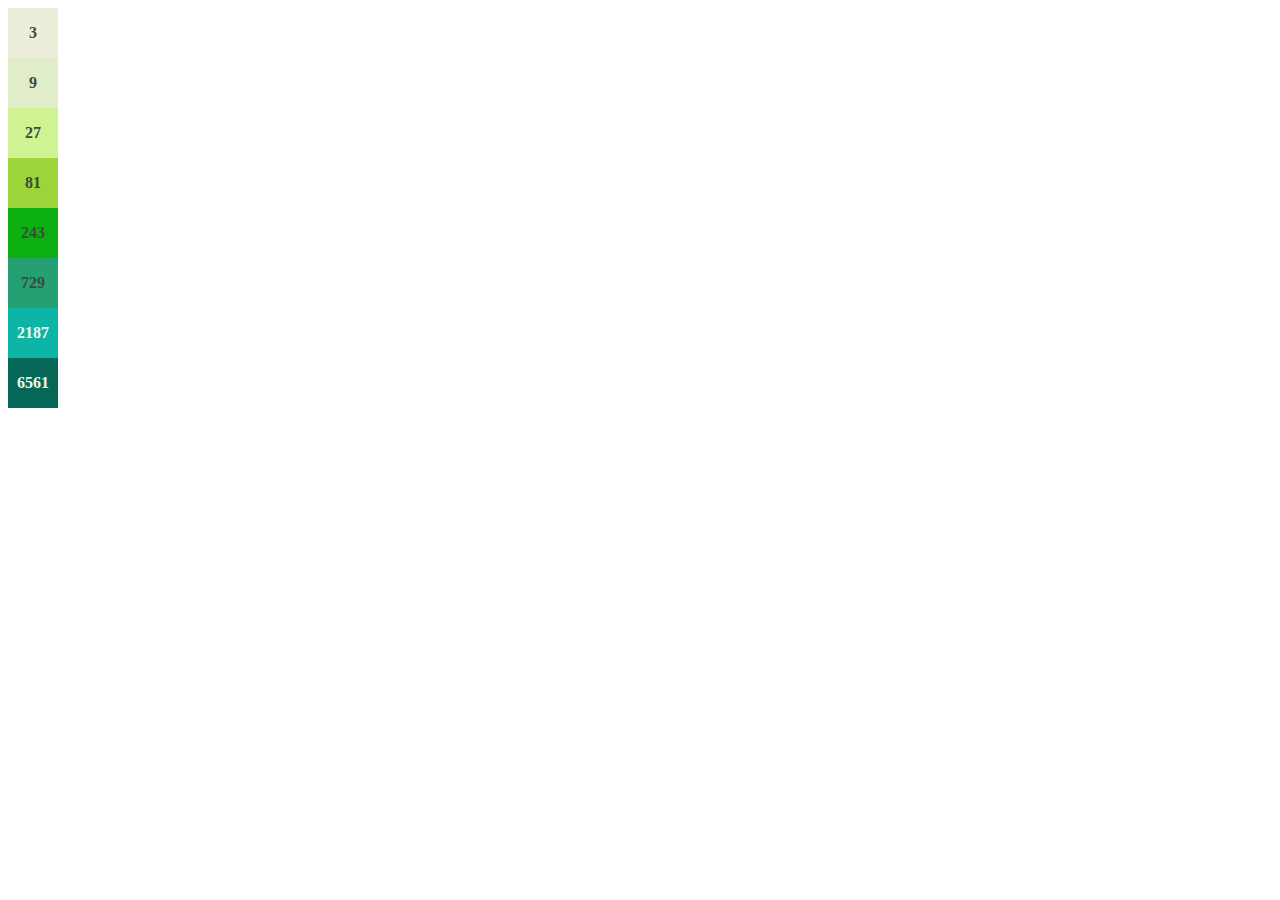
==== colortest.html @ 85fd34c0 "Colour Palette" ====
<!DOCTYPE html>
<html lang="en">
<head>
    <meta charset="UTF-8">
    <meta name="viewport" content="width=device-width, initial-scale=1.0">
    <title>Document</title>
    <style>
        .box div{
            height: 50px;
            width: 50px;
            display: flex;
            align-items: center;
            justify-content: center;
            font-weight: bold;
        }

        .s{
            color: #3B4B39;
        }
        .b{
            color: #F2F9F2;
        }

        #b3{
            background: #ECEEDA;
        }
        #b9{
            background: #E0EDC8;
        }
        #b27{
            background: #CFF293;
        }
        #b81{
            background: #9CD539;
        }
        #b243{
            background: #0CB010;
        }
        #b729{
            background: #25A072;
        }
        #b2187{
            background: #0CB5A5;
        }
        #b6561{
            background: #056856;
        }
        

    </style>
</head>
<body>
    <div class="box">
        <div id="b3" class="s">3</div>
        <div id="b9" class="s">9</div>
        <div id="b27" class="s">27</div>
        <div id="b81" class="s">81</div>
        <div id="b243" class="s">243</div>
        <div id="b729" class="s">729</div>
        <div id="b2187" class="b">2187</div>
        <div id="b6561" class="b">6561</div>
    </div>
</body>
</html>
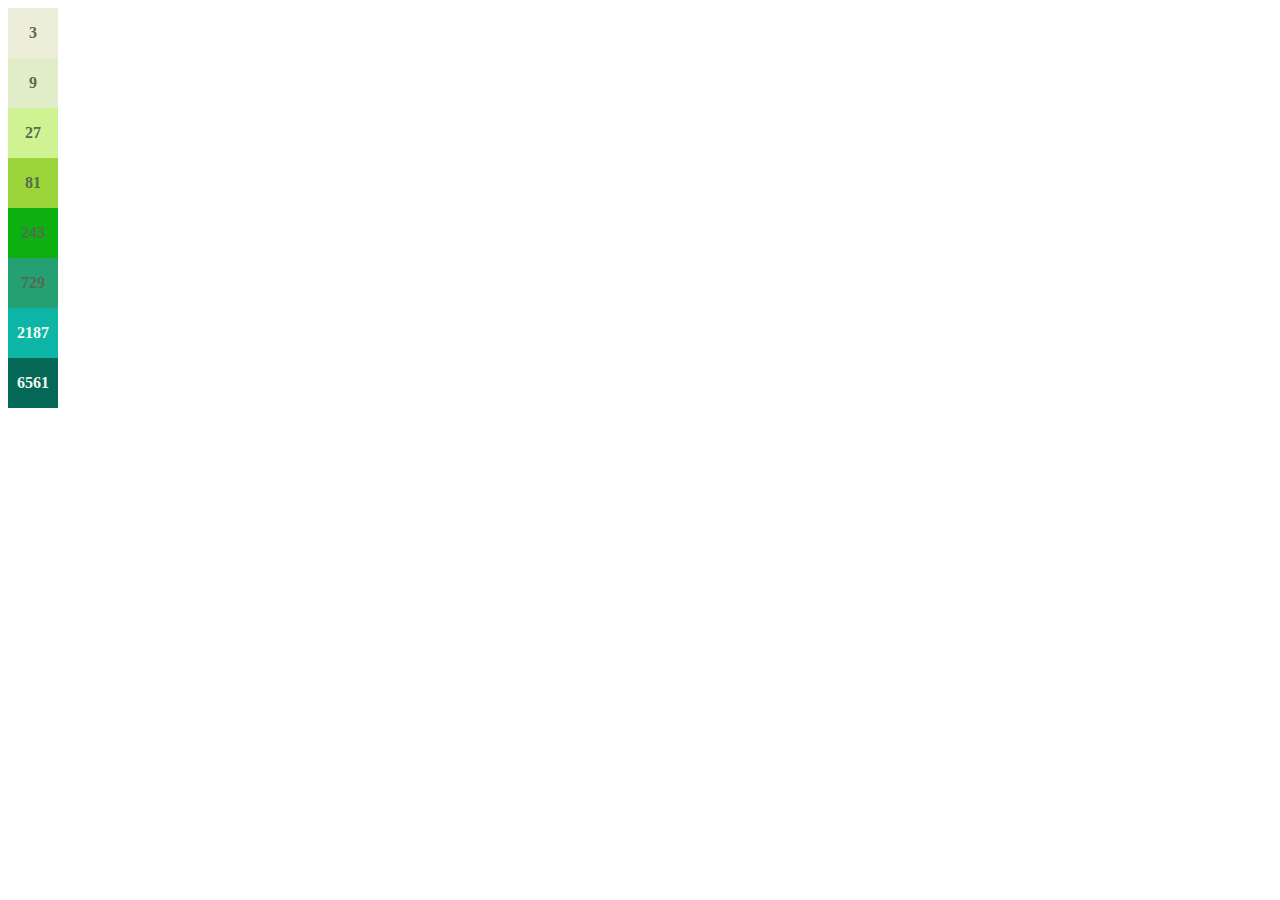
==== commit e76cad65: "Color palette" ====
--- a/colortest.html
+++ b/colortest.html
@@ -15,7 +15,7 @@
         }
 
         .s{
-            color: #3B4B39;
+            color: #546B51;
         }
         .b{
             color: #F2F9F2;
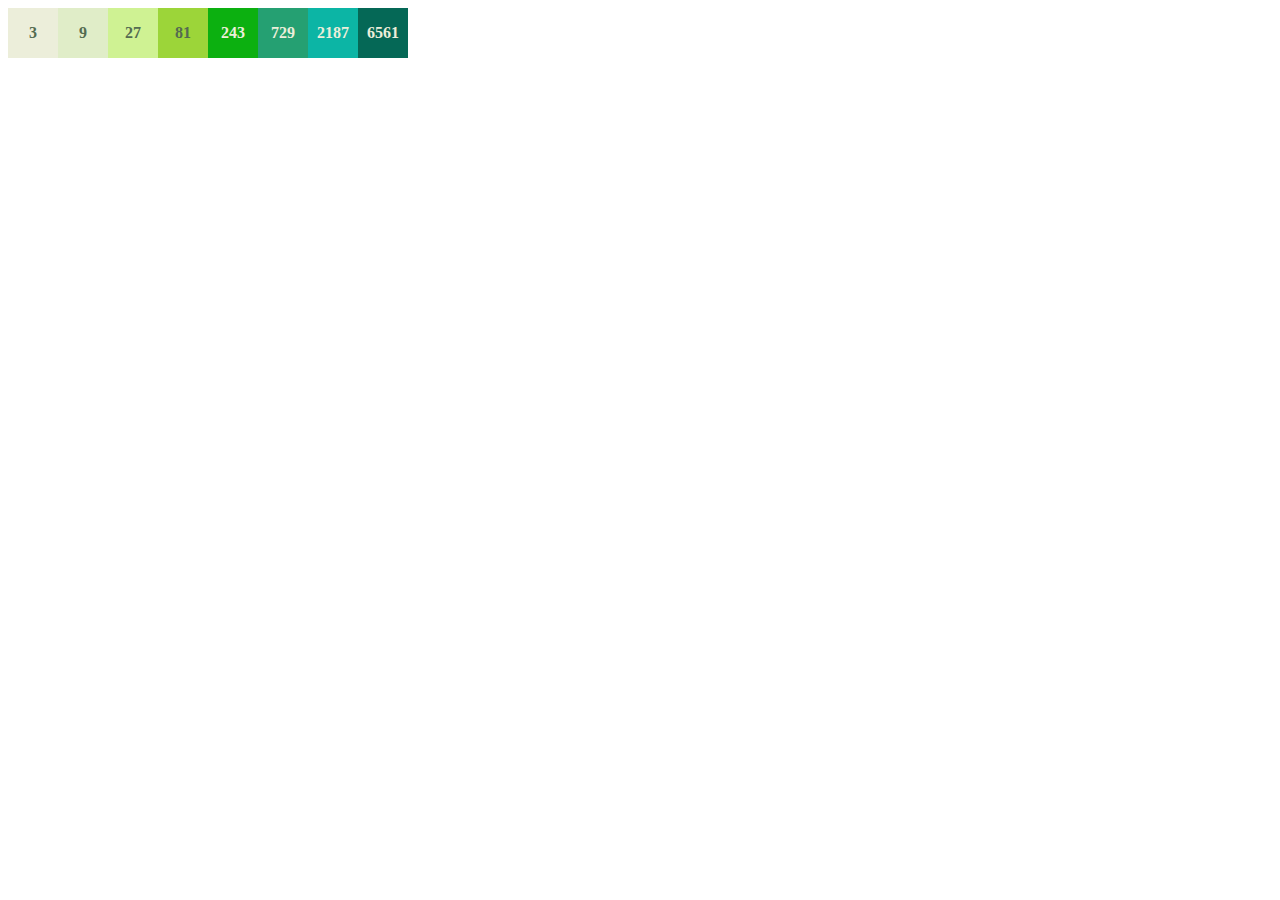
==== commit b8cf1e30: "Finalized color palette" ====
--- a/colortest.html
+++ b/colortest.html
@@ -12,13 +12,15 @@
             align-items: center;
             justify-content: center;
             font-weight: bold;
+            font-family: "Clear Sans", "Helvetica Neue";
+            float: left;
         }
 
         .s{
             color: #546B51;
         }
         .b{
-            color: #F2F9F2;
+            color: #ECEEDA;
         }
 
         #b3{
@@ -55,8 +57,8 @@
         <div id="b9" class="s">9</div>
         <div id="b27" class="s">27</div>
         <div id="b81" class="s">81</div>
-        <div id="b243" class="s">243</div>
-        <div id="b729" class="s">729</div>
+        <div id="b243" class="b">243</div>
+        <div id="b729" class="b">729</div>
         <div id="b2187" class="b">2187</div>
         <div id="b6561" class="b">6561</div>
     </div>
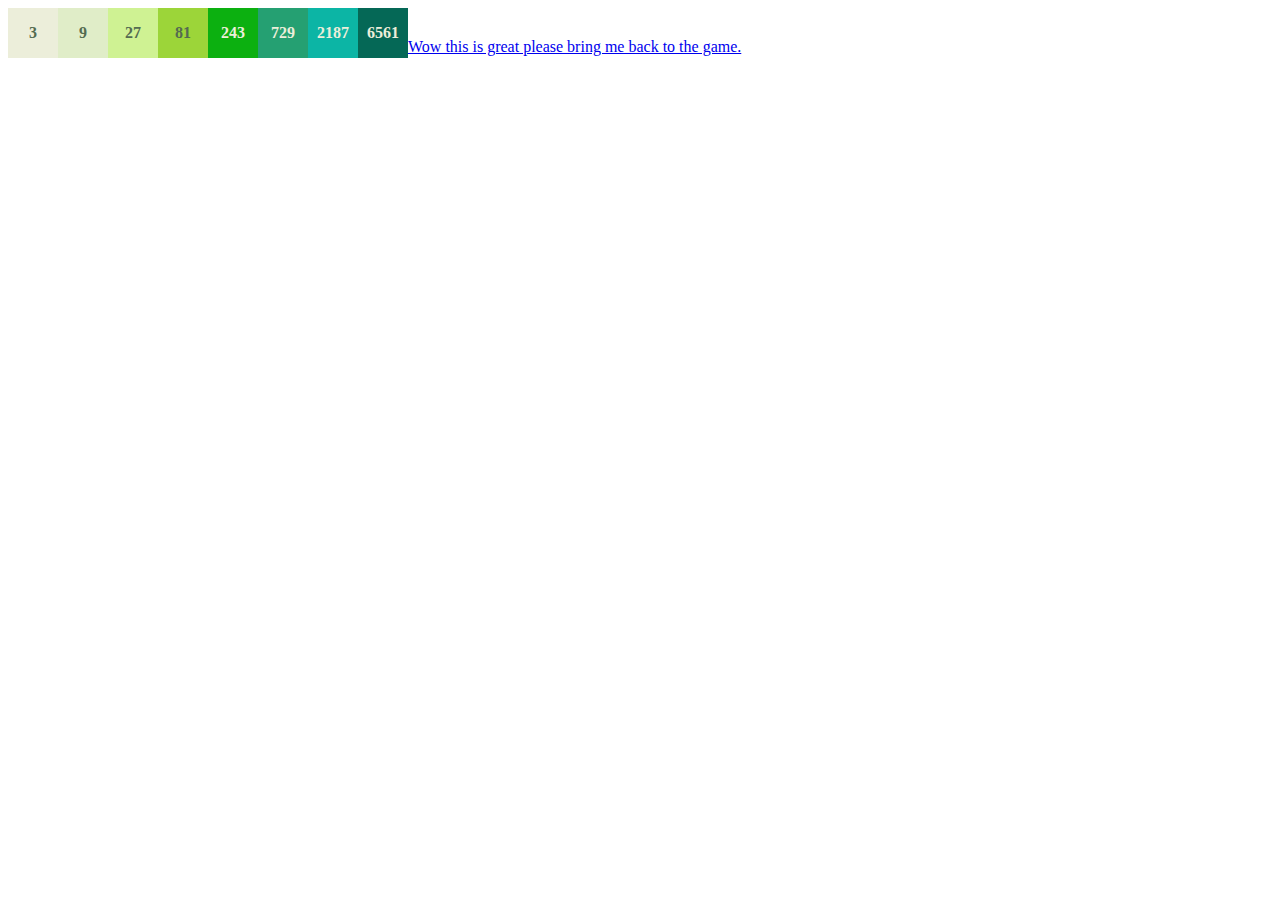
==== commit 4ef17b0e: "Return button" ====
--- a/colortest.html
+++ b/colortest.html
@@ -48,6 +48,10 @@
             background: #056856;
         }
         
+        div a{
+            float: left;
+            margin-top: 30px;
+        }
 
     </style>
 </head>
@@ -62,5 +66,11 @@
         <div id="b2187" class="b">2187</div>
         <div id="b6561" class="b">6561</div>
     </div>
+
+    <div>
+        <a href="index.html">
+            Wow this is great please bring me back to the game.
+        </a>
+    </div>
 </body>
 </html>